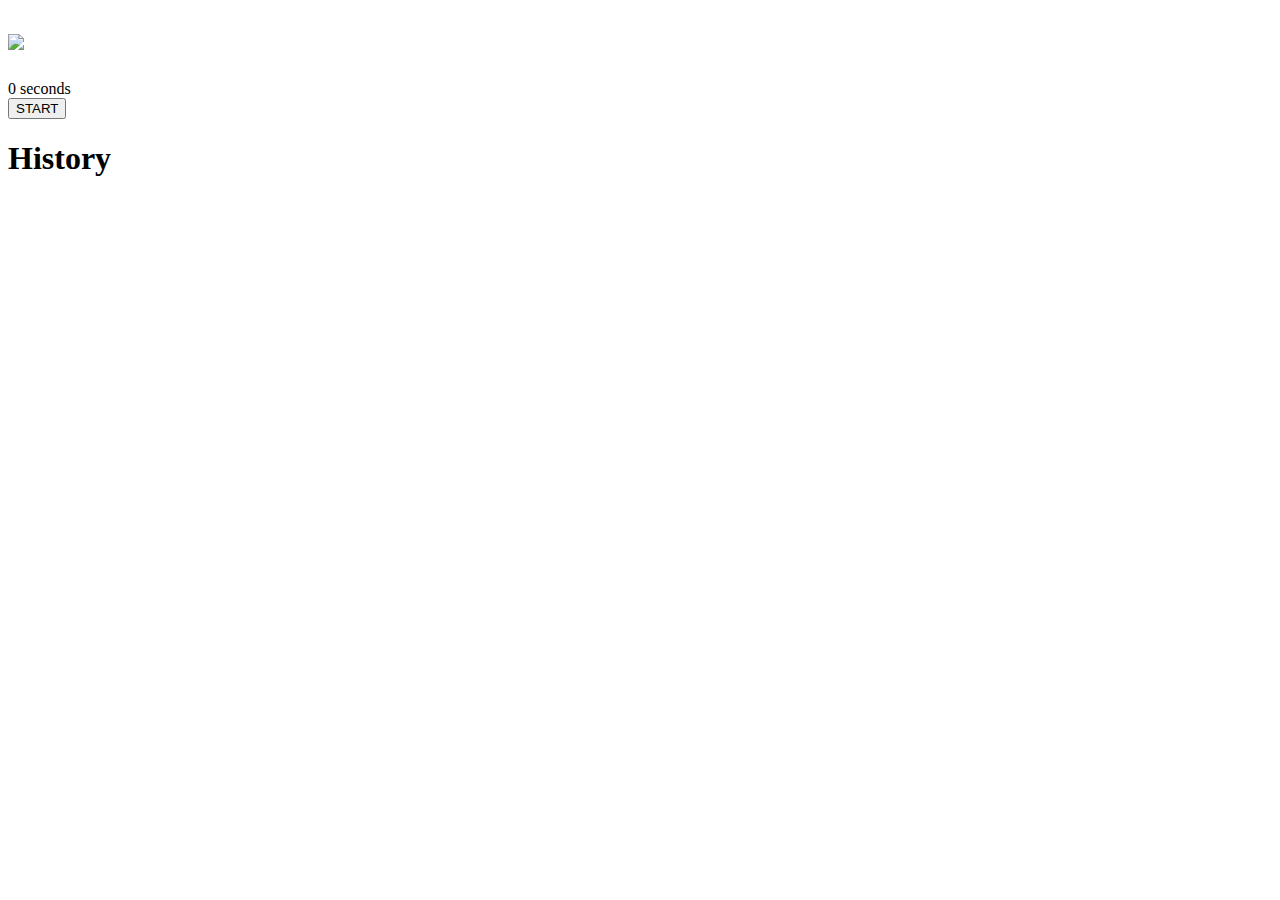
==== index.html @ 3678004c "updated the page title" ====
<!DOCTYPE html>
<html lang="en">

<head>
  <meta charset="UTF-8" />
  <meta http-equiv="X-UA-Compatible" content="IE=edge" />
  <meta name="viewport" content="width=device-width, initial-scale=1.0" />
  <title>Type Monster</title>
  <link rel="stylesheet" href="styles.css" />
  <link rel="preconnect" href="https://fonts.googleapis.com" />
  <link rel="preconnect" href="https://fonts.gstatic.com" crossorigin />
  <link href="https://fonts.googleapis.com/css2?family=Zilla+Slab:wght@300;400;500&display=swap" rel="stylesheet" />
</head>

<body>
  <h1 class="title"><img src="./logo.png" /></h1>
  <div id="show-time">0 seconds</div>

  <div class="box-container">
    <div id="question"></div>

    <div id="display" class="inactive"></div>

    <div class="buttons">
      <button id="starts">START</button>
    </div>

    <div class="divider-container">
      <div class="line"></div>
      <h1 class="title2">History</h1>
      <div class="line"></div>
    </div>
    <div id="histories"></div>
  </div>

  <div id="countdown"></div>
  <div id="modal-background" class="hidden"></div>
  <div id="result" class="hidden"></div>

  <script src="./history.js"></script>
  <script src="./script.js"></script>
</body>

</html>
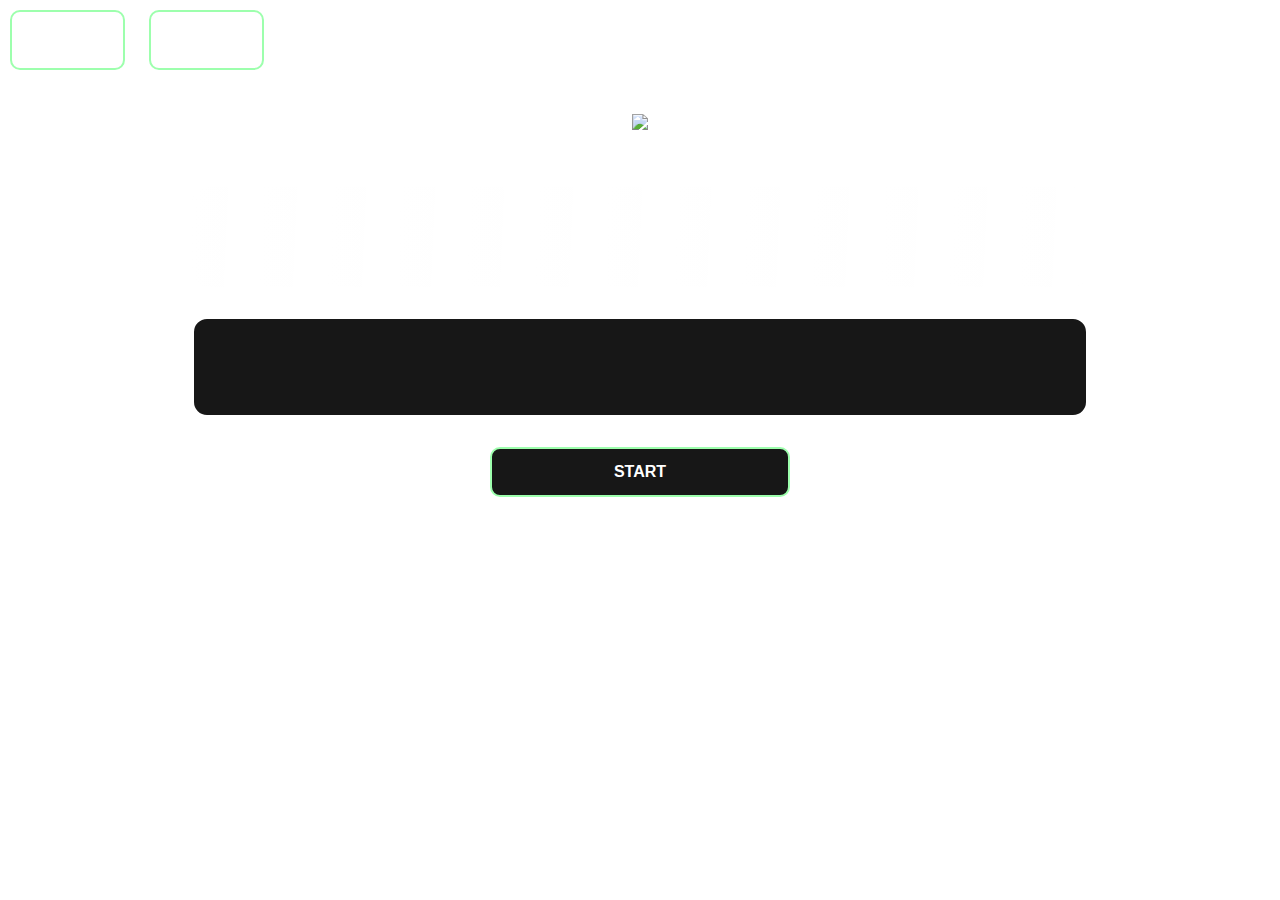
==== commit cb1ae3e9: "added blog question" ====
--- a/index.html
+++ b/index.html
@@ -13,6 +13,11 @@
 </head>
 
 <body>
+  <header>
+    <h1 id="head"><a id="link" href="index.html">Home</a></h1>
+    <h1 id="head"><a id="link" href="blog.html">Blog</a></h1>
+  </header>
+
   <h1 class="title"><img src="./logo.png" /></h1>
   <div id="show-time">0 seconds</div>
 
@@ -41,4 +46,4 @@
   <script src="./script.js"></script>
 </body>
 
-</html>
+</html>--- a/styles.css
+++ b/styles.css
@@ -0,0 +1,208 @@
+* {
+  padding: 0;
+  margin: 0;
+  box-sizing: border-box;
+}
+
+body {
+  background-image: url("./bg.png");
+  background-size: cover;
+  background-position: left top;
+  font-family: "Zilla Slab", serif;
+}
+
+#head {
+  display: inline-block;
+  margin: 10px;
+  padding: 10px 10px 10px 25px;
+  font-weight: bold;
+  width: 115px;
+  height: 60px;
+  color: white;
+  border-radius: 10px;
+  border: 2px solid #9dffad;
+}
+#link {
+  text-decoration: none;
+  color: white;
+}
+
+.box-container {
+  width: 70%;
+  margin: 0 auto;
+}
+
+#question {
+  height: 100px;
+  display: flex;
+  align-items: center;
+  justify-content: center;
+  color: white;
+  font-size: 25px;
+  border-radius: 15px;
+  background: rgb(255, 255, 255);
+  background: linear-gradient(
+    92.49deg,
+    rgba(255, 255, 255, 0.1) 0.18%,
+    rgba(255, 255, 255, 0.05) 99.85%
+  );
+  backdrop-filter: blur(5px);
+  margin-bottom: 30px;
+}
+
+#display {
+  height: 100px;
+  display: flex;
+  flex-wrap: wrap;
+  align-items: center;
+  padding-left: 5rem;
+  color: white;
+  font-size: 32px;
+  background-color: #171717;
+  border: 2px solid #9dffad;
+  border-radius: 15px;
+}
+
+#countdown {
+  position: fixed;
+  height: 100vh;
+  width: 100vw;
+  background-color: rgba(0, 0, 0, 0.8);
+  top: 0;
+  left: 0;
+  display: flex;
+  align-items: center;
+  justify-content: center;
+  font-size: 3rem;
+  color: white;
+  display: none;
+}
+#result {
+  position: fixed;
+  top: 40%; 
+  left: 50%;
+  transform: translate(-50%, -50%);
+  height: 250px;
+  width: 400px;
+  background-color: #171717;
+  border-radius: 15px;
+  border: 2px solid #9dffad;
+  color: white;
+  text-align: center;
+  padding: 2rem;
+}
+#show-time{
+  text-align: center;
+  color: white;
+  margin: 10px 0;
+}
+
+.green {
+  color: #9dffad;
+}
+.red {
+  color: #eb6565;
+}
+.bold {
+  font-weight: 700;
+}
+.inactive {
+  border: 2px solid white !important;
+}
+.hidden {
+  display: none;
+}
+.title {
+  text-align: center;
+  color: white;
+  margin: 20px 0;
+}
+
+.divider-container {
+  height: 80px;
+  display: flex;
+  justify-content: center;
+  align-items: center;
+  gap: 15px;
+  margin: 0 auto;
+}
+
+.line {
+  height: 2px;
+  background: white;
+  width: 100%;
+}
+
+.title2 {
+  color: white;
+  display: block;
+}
+
+.buttons {
+  display: flex;
+  justify-content: center;
+  margin: 30px 0;
+}
+button {
+  padding: 10px 20px;
+  border: none;
+  font-size: 16px;
+  font-weight: bold;
+  width: 300px;
+  height: 50px;
+  color: white;
+  background-color: #171717;
+  border-radius: 10px;
+  border: 2px solid #9dffad;
+  cursor: pointer;
+}
+
+#histories {
+  display: flex;
+  flex-wrap: wrap;
+  justify-content: space-around;
+}
+
+.card {
+  width: 100%;
+  height: 100%;
+  padding: 50px;
+  display: flex;
+  justify-content: space-between;
+  align-items: center;
+  padding: 20px 30px;
+  color: white;
+  border-radius: 15px;
+  background: rgb(255, 255, 255);
+  background: linear-gradient(
+    92.49deg,
+    rgba(255, 255, 255, 0.1) 0.18%,
+    rgba(255, 255, 255, 0.05) 99.85%
+  );
+  backdrop-filter: blur(5px);
+  margin-bottom: 30px;
+}
+
+#modal-background {
+  background: rgb(255, 255, 255);
+  background: linear-gradient(
+    92.49deg,
+    rgba(255, 255, 255, 0.1) 0.18%,
+    rgba(255, 255, 255, 0.05) 99.85%
+  );
+  backdrop-filter: blur(5px);
+  height: 100vh;
+  width: 100%;
+  position: fixed;
+  top: 0;
+}
+
+@media only screen and (max-width: 700px) {
+  .box-container {
+    padding: 0 20px;
+    width: 100%;
+  }
+  .card {
+    flex-direction: column;
+  }
+}
